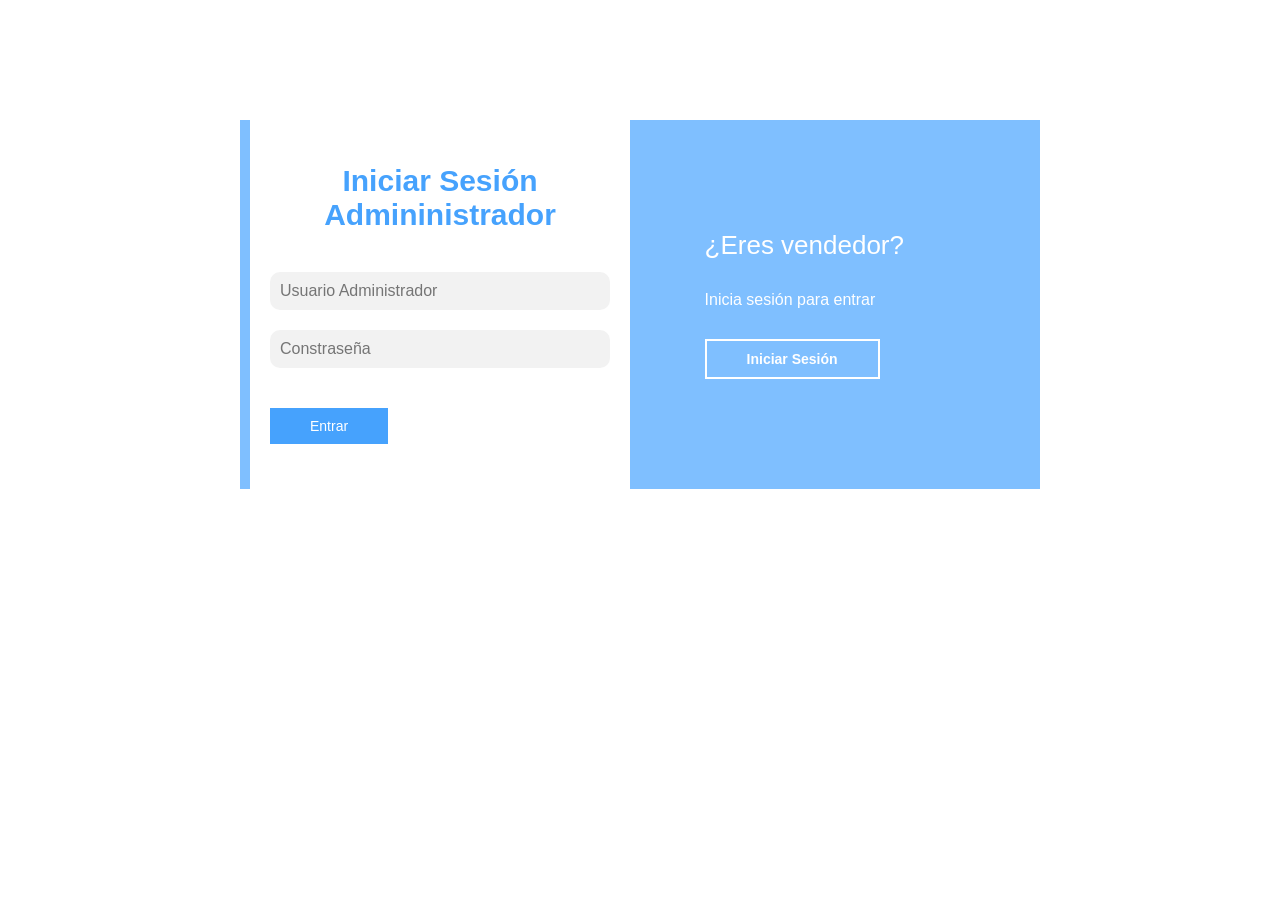
==== index.html @ e0ef2aaf "Merge pull request #1 from JMCoC/interfaz v1.0 del login del proyecto final de bases de datos" ====
<!DOCTYPE html>
<html lang="en">
<head>
    <meta charset="UTF-8">
    <meta name = "viewport" content="width-device-width, initial-scale =1.0">
    <title>Login</title>

    <link rel="stylesheet" href="assets\css\estilos.css">
</head>
<body>
    <main>
        <div class="contenedor__todo">
            <div class="caja__trasera">
                <div class="caja__trasera-admin">
                    <h3>¿Eres administrador?</h3>
                    <p>Inicia sesión para entrar</p>
                    <button id="btn__iniciar-sesion_admin">Iniciar Sesión</button>
                </div>
                <div class="caja__trasera-vendedor">
                    <h3>¿Eres vendedor?</h3>
                    <p>Inicia sesión para entrar</p>
                    <button id="btn__iniciar-sesion_vendedor">Iniciar Sesión</button>
                </div>
            </div>
            <div class="contenedor__login">
                <form action="" class="formulario__login-admin">
                    <h2>Iniciar Sesión Admininistrador</h2>
                    <input type="text" placeholder="Usuario Administrador">
                    <input type="password" placeholder="Constraseña">
                    <button>Entrar</button>
                </form>
                <form action="" class="formulario__login-vendedor">
                    <h2>Iniciar Sesión Vendedor</h2>
                    <input type="text" placeholder="Usuario Vendedor">
                    <input type="password" placeholder="Constraseña">
                    <button>Entrar</button>
                </form>
            </div>
        </div>
    </main>
    <script src="assets/js/script.js"></script>
</body>
</html>
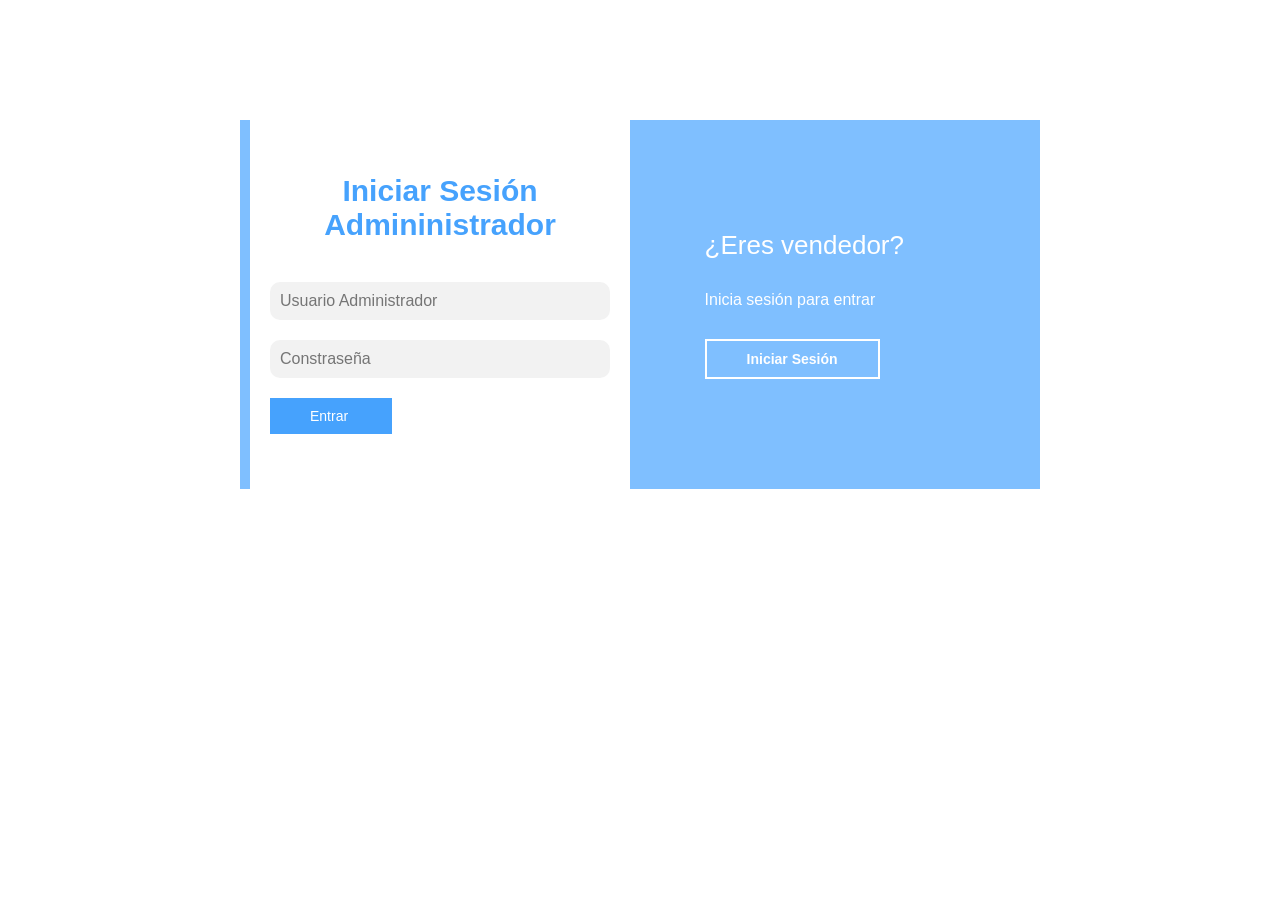
==== commit 7d1ba47f: "Merge pull request #3 from JMCoC/interfaz Se ha finalizado con Exito las opciones principales de la " ====
--- a/index.html
+++ b/index.html
@@ -27,13 +27,13 @@
                     <h2>Iniciar Sesión Admininistrador</h2>
                     <input type="text" placeholder="Usuario Administrador">
                     <input type="password" placeholder="Constraseña">
-                    <button>Entrar</button>
+                    <a href="home.html">Entrar</a>
                 </form>
                 <form action="" class="formulario__login-vendedor">
                     <h2>Iniciar Sesión Vendedor</h2>
                     <input type="text" placeholder="Usuario Vendedor">
                     <input type="password" placeholder="Constraseña">
-                    <button>Entrar</button>
+                    <a href="pedido.html">Entrar</a>
                 </form>
             </div>
         </div>
